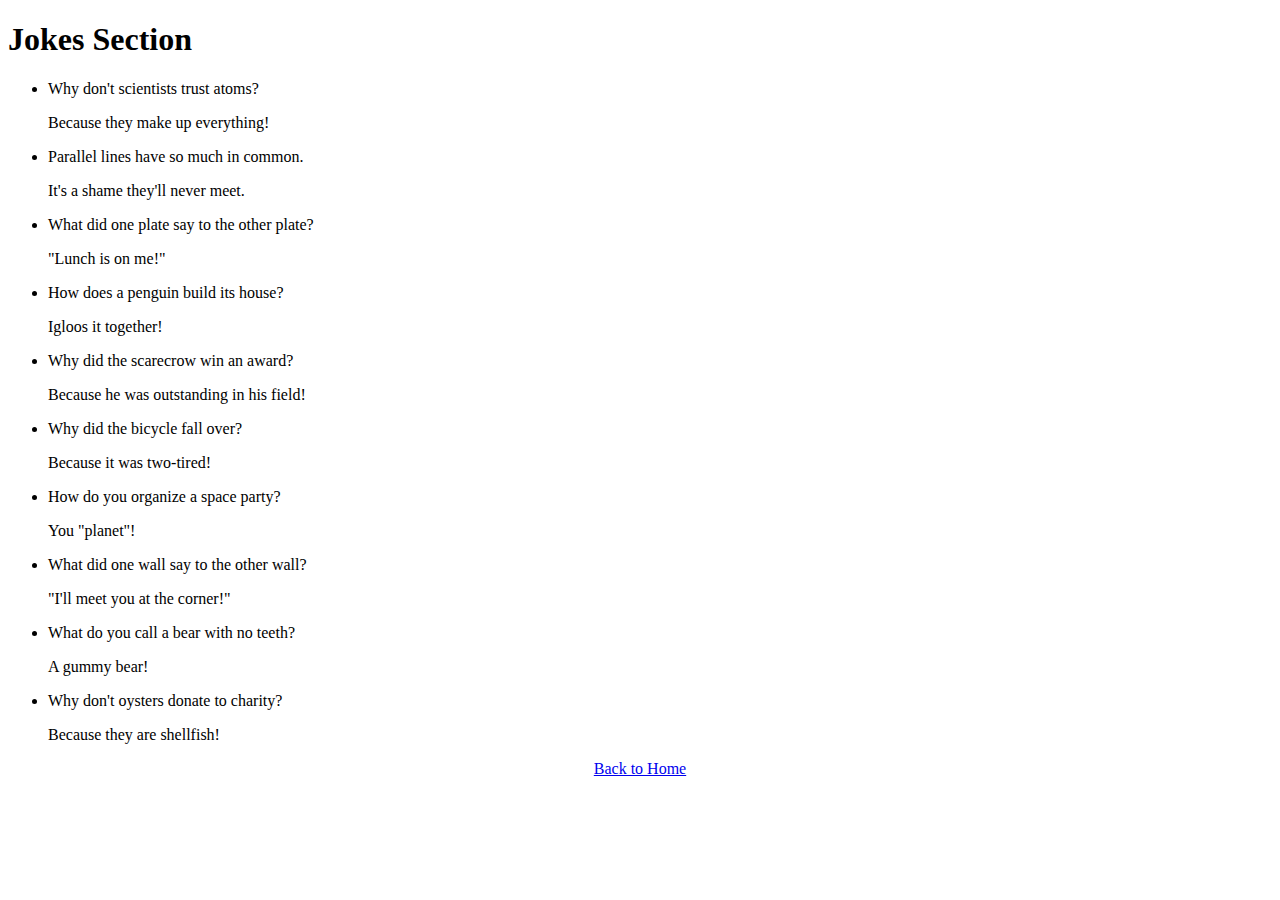
==== jokes.html @ 1c7ee952 "Add files via upload" ====
<!DOCTYPE html>
<html lang="en">
<head>
    <meta charset="UTF-8">
    <meta name="viewport" content="width=device-width, initial-scale=1.0">
    <title>Dark World | Jokes</title>
    <link rel="stylesheet" href="styles.css">
</head>
<body>
    <header>
        <h1>
            Jokes Section
        </h1>
    </header>
    <main>
        <section id="jokes">
            <ul>
                <li>
                    <p>Why don't scientists trust atoms?</p>
                    <p>Because they make up everything!</p>
                </li>
                <li>
                    <p>Parallel lines have so much in common.</p>
                    <p>It's a shame they'll never meet.</p>
                </li>
                <li>
                    <p>What did one plate say to the other plate?</p>
                    <p>"Lunch is on me!"</p>
                </li>
                <li>
                    <p>How does a penguin build its house?</p>
                    <p>Igloos it together!</p>
                </li>
                <li>
                    <p>Why did the scarecrow win an award?</p>
                    <p>Because he was outstanding in his field!</p>
                </li>
                <li>
                    <p>Why did the bicycle fall over?</p>
                    <p>Because it was two-tired!</p>
                </li>
                <li>
                    <p>How do you organize a space party?</p>
                    <p>You "planet"!</p>
                </li>
                <li>
                    <p>What did one wall say to the other wall?</p>
                    <p>"I'll meet you at the corner!"</p>
                </li>
                <li>
                    <p>What do you call a bear with no teeth?</p>
                    <p>A gummy bear!</p>
                </li>
                <li>
                    <p>Why don't oysters donate to charity?</p>
                    <p>Because they are shellfish!</p>
                </li>
            </ul>
        </section>
        <center>
            <a href="Dark World.html">Back to Home</a>
        </center>
    </main>
</body>
</html>
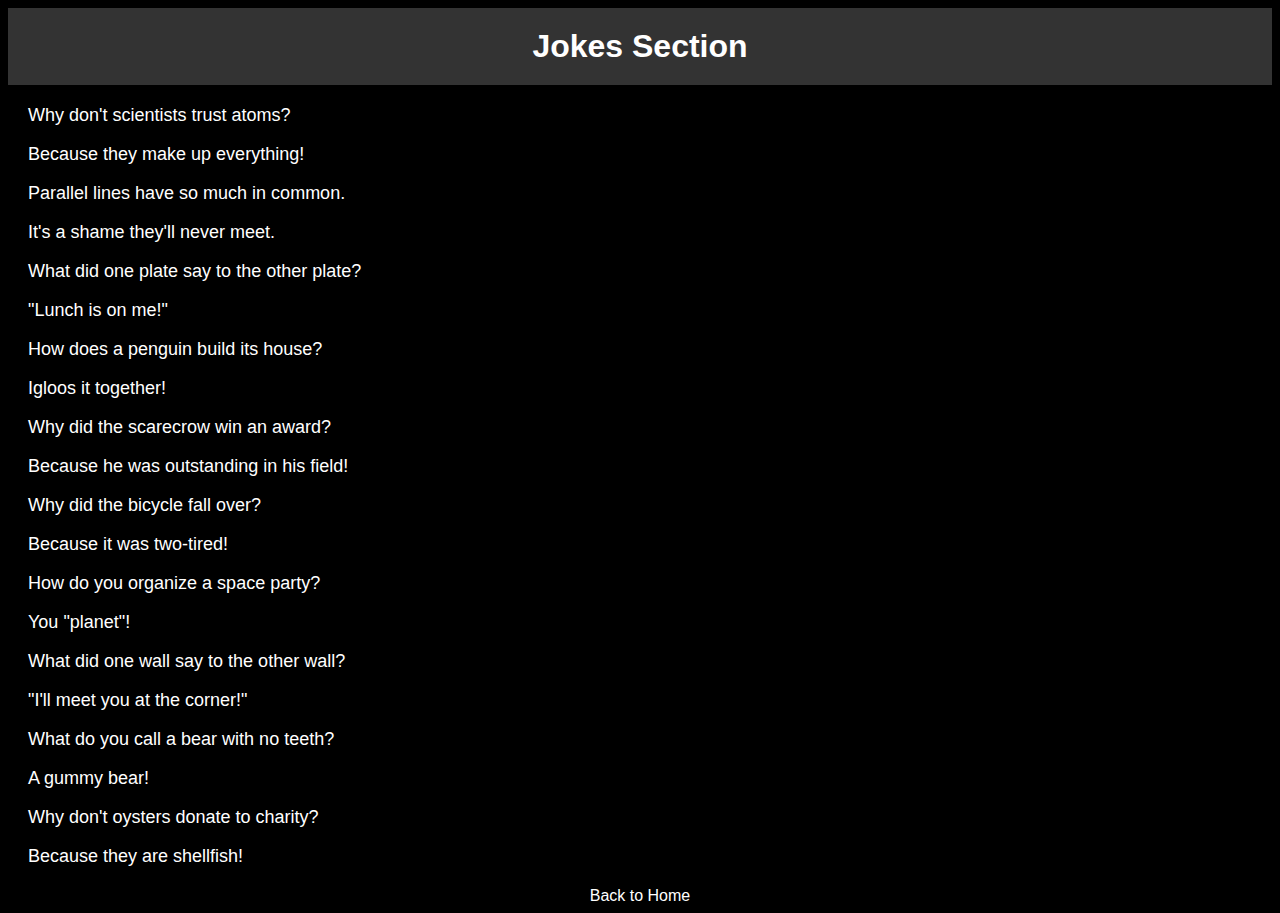
==== commit 5cf6e62f: "Update jokes.html" ====
--- a/jokes.html
+++ b/jokes.html
@@ -4,7 +4,51 @@
     <meta charset="UTF-8">
     <meta name="viewport" content="width=device-width, initial-scale=1.0">
     <title>Dark World | Jokes</title>
-    <link rel="stylesheet" href="styles.css">
+   <style>
+        /* CSS styles go here */
+        body {
+            background-color: #000;
+            color: #fff;
+            font-family: Arial, sans-serif;
+        }
+
+        header {
+            background-color: #333;
+            padding: 20px;
+            text-align: center;
+        }
+
+        h1 {
+            font-size: 32px;
+            margin: 0;
+        }
+
+        #jokes {
+            margin: 20px;
+        }
+
+        ul {
+            list-style-type: none;
+            padding: 0;
+        }
+
+        li {
+            margin: 10px 0;
+        }
+
+        p {
+            font-size: 18px;
+        }
+
+        a {
+            color: #fff;
+            text-decoration: none;
+        }
+
+        center {
+            text-align: center;
+        }
+    </style>
 </head>
 <body>
     <header>
@@ -58,7 +102,7 @@
             </ul>
         </section>
         <center>
-            <a href="Dark World.html">Back to Home</a>
+            <a href="index.html">Back to Home</a>
         </center>
     </main>
 </body>
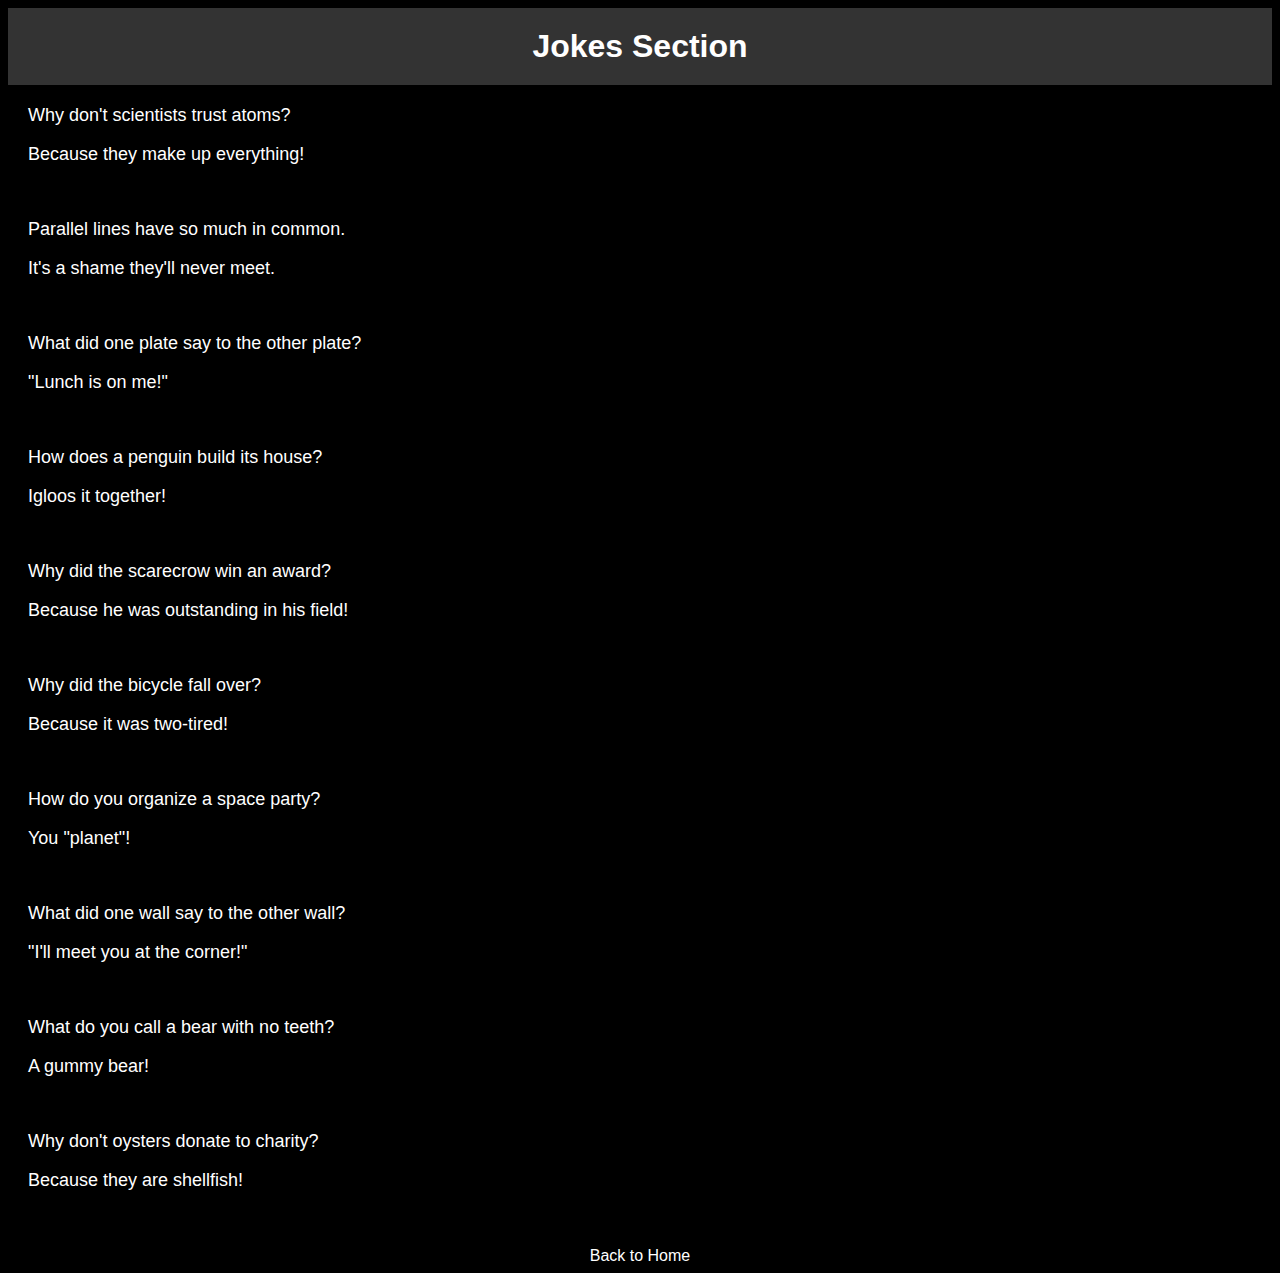
==== commit 1727e3f7: "Update jokes.html" ====
--- a/jokes.html
+++ b/jokes.html
@@ -5,7 +5,6 @@
     <meta name="viewport" content="width=device-width, initial-scale=1.0">
     <title>Dark World | Jokes</title>
    <style>
-        /* CSS styles go here */
         body {
             background-color: #000;
             color: #fff;
@@ -61,43 +60,44 @@
             <ul>
                 <li>
                     <p>Why don't scientists trust atoms?</p>
-                    <p>Because they make up everything!</p>
+                    <p>Because they make up everything!</p> <br>
                 </li>
                 <li>
                     <p>Parallel lines have so much in common.</p>
-                    <p>It's a shame they'll never meet.</p>
+                    <p>It's a shame they'll never meet.</p> <br>
+                                                    
                 </li>
                 <li>
                     <p>What did one plate say to the other plate?</p>
-                    <p>"Lunch is on me!"</p>
+                    <p>"Lunch is on me!"</p> <br>
                 </li>
                 <li>
                     <p>How does a penguin build its house?</p>
-                    <p>Igloos it together!</p>
+                    <p>Igloos it together!</p> <br>
                 </li>
                 <li>
                     <p>Why did the scarecrow win an award?</p>
-                    <p>Because he was outstanding in his field!</p>
+                    <p>Because he was outstanding in his field!</p> <br>
                 </li>
                 <li>
                     <p>Why did the bicycle fall over?</p>
-                    <p>Because it was two-tired!</p>
+                    <p>Because it was two-tired!</p> <br>
                 </li>
                 <li>
                     <p>How do you organize a space party?</p>
-                    <p>You "planet"!</p>
+                    <p>You "planet"!</p> <BR>
                 </li>
                 <li>
                     <p>What did one wall say to the other wall?</p>
-                    <p>"I'll meet you at the corner!"</p>
+                    <p>"I'll meet you at the corner!"</p> <BR>
                 </li>
                 <li>
                     <p>What do you call a bear with no teeth?</p>
-                    <p>A gummy bear!</p>
+                    <p>A gummy bear!</p> <BR>
                 </li>
                 <li>
                     <p>Why don't oysters donate to charity?</p>
-                    <p>Because they are shellfish!</p>
+                    <p>Because they are shellfish!</p> <BR>
                 </li>
             </ul>
         </section>
